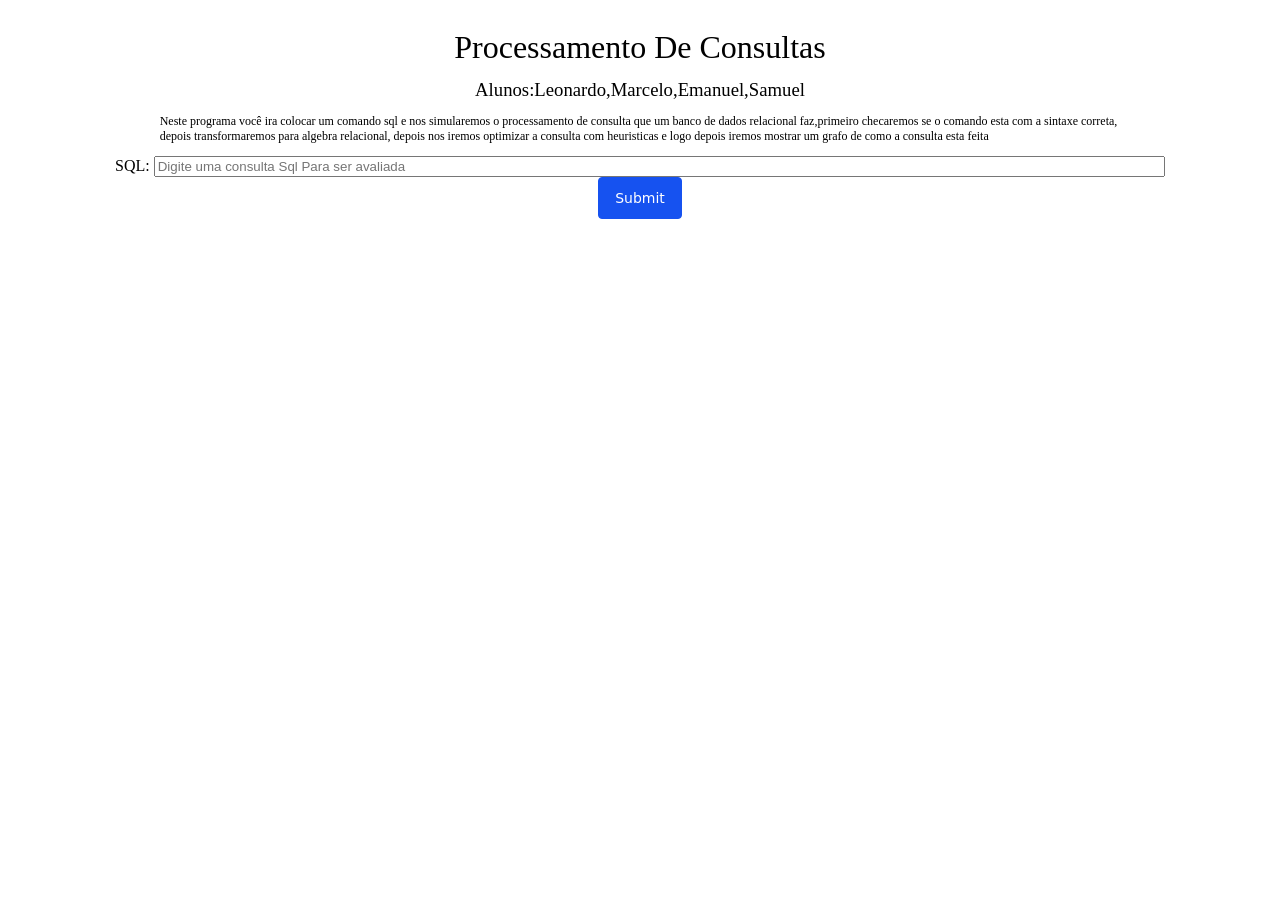
==== proj 2 banco de dados/index.html @ 15a9ea33 "first commit" ====
<head>
    <meta charset="UTF-8">
    <meta http-equiv="X-UA-Compatible" content="IE=edge">
    <meta name="viewport" content="width=device-width, initial-scale=1.0"> 
    <script src="js/jquery.js"></script>
    <link rel="stylesheet" type="text/css" href="css/main.css">
    <title>Processamento Consultas</title>
</head>
<body> 
    <div class="title-area">
        <h1>Processamento De Consultas</h1> 
        <h3>Alunos:Leonardo,Marcelo,Emanuel,Samuel</h3>
    </div> 
    <div class="explanation-header">
        <p> 
            Neste programa você ira colocar um comando sql e nos simularemos o 
            processamento de consulta que um banco de dados relacional faz,primeiro
            checaremos se o comando esta com a sintaxe correta, depois transformaremos
            para algebra relacional, depois nos iremos optimizar a consulta com heuristicas
            e logo depois iremos mostrar um grafo  de como a consulta esta feita 
        </p>
    </div>
<div class="user-input">
    <div class="input-area"> 
        <label>SQL:</label>
        <input id="mainInput" autocomplete="ON" placeholder="Digite uma consulta Sql Para ser avaliada" type="text" list="commands" />
        <ul style="display: none;" id="commands">
            <li>SELECT</li>
            <li>FROM</li>
            <li>WHERE</li>
            <li>JOIN</li>
            <li>ON</li>
            <li>=</li>
            <li>&gt</li>
            <li> &lt</li>
        </ul>
    </div> 
    <div class="submitButton">
        <button id="validateButton" class="button-26" role="button">Submit</button>
    </div>  
    <span id='validated-message'></span> 
</div> 
<script src="js/main.js"></script>
</body>
</html>
---- proj 2 banco de dados/css/main.css ----
.title-area {
    display:flex;
    flex-direction: column;
    align-items: center; 
    font-weight: normal;
} 
.title-area h1 { 
    font-weight: normal;
    margin-bottom: 1%;
} 
.title-area h3 { 
    font-weight: normal;
    margin-top: 0; 
    margin-bottom: 1%;
}
.explanation-header { 
    margin-top: 0;
    padding-left: 12%; 
    padding-right: 12%; 
    font-size: 12px;
    margin-left: auto;
    margin-right: auto; 
    display: flex;
    justify-content: center;
} 
.explanation-header p { 
    margin-top: 0; 
} 
.input-area {
    align-items: center;
    text-align: center;
}
.input-area input { 
    width: 80%;
}

/* CSS */
.button-26 {
  appearance: button;
  background-color: #1652F0;
  border: 1px solid #1652F0;
  border-radius: 4px;
  box-sizing: border-box;
  color: #FFFFFF;
  cursor: pointer;
  font-family: Graphik,-apple-system,system-ui,"Segoe UI",Roboto,Oxygen,Ubuntu,Cantarell,"Fira Sans","Droid Sans","Helvetica Neue",sans-serif;
  font-size: 14px;
  line-height: 1.15;
  overflow: visible;
  padding: 12px 16px;
  position: relative;
  text-align: center;
  text-transform: none;
  transition: all 80ms ease-in-out;
  user-select: none;
  -webkit-user-select: none;
  touch-action: manipulation;
  width: fit-content;
}

.button-26:disabled {
  opacity: .5;
}

.button-26:focus {
  outline: 0;
}

.button-26:hover {
  background-color: #0A46E4;
  border-color: #0A46E4;
}

.button-26:active {
  background-color: #0039D7;
  border-color: #0039D7;
} 
.user-input { 
    display: flex;
    flex-direction: column;
    text-align: center;
}
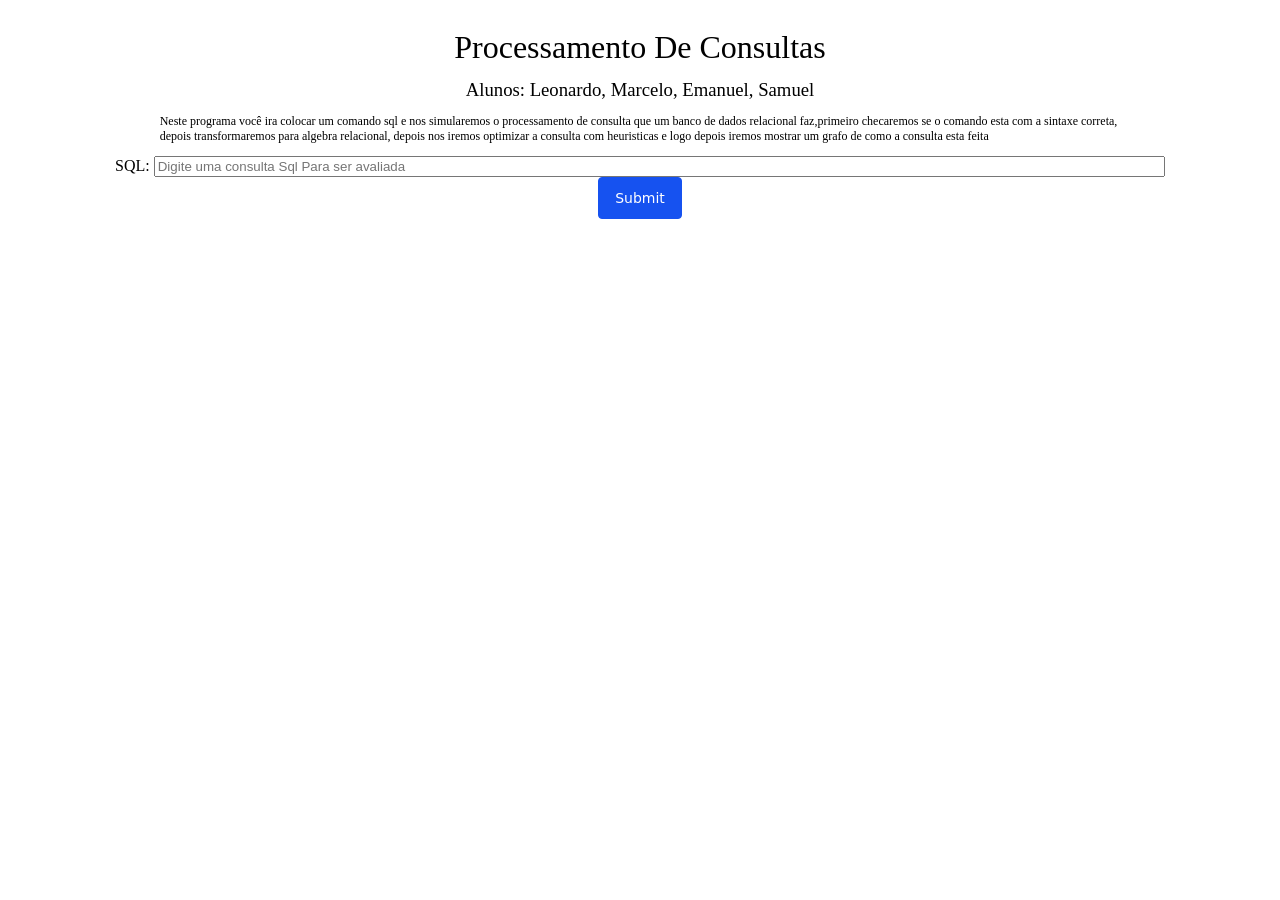
==== commit 161e55e1: "add initial variables for algebra" ====
--- a/proj 2 banco de dados/index.html
+++ b/proj 2 banco de dados/index.html
@@ -1,29 +1,29 @@
 <head>
     <meta charset="UTF-8">
     <meta http-equiv="X-UA-Compatible" content="IE=edge">
-    <meta name="viewport" content="width=device-width, initial-scale=1.0"> 
+    <meta name="viewport" content="width=device-width, initial-scale=1.0">
     <script src="js/jquery.js"></script>
     <link rel="stylesheet" type="text/css" href="css/main.css">
     <title>Processamento Consultas</title>
 </head>
-<body> 
+<body>
     <div class="title-area">
-        <h1>Processamento De Consultas</h1> 
-        <h3>Alunos:Leonardo,Marcelo,Emanuel,Samuel</h3>
-    </div> 
+        <h1>Processamento De Consultas</h1>
+        <h3>Alunos: Leonardo, Marcelo, Emanuel, Samuel</h3>
+    </div>
     <div class="explanation-header">
-        <p> 
-            Neste programa você ira colocar um comando sql e nos simularemos o 
+        <p>
+            Neste programa você ira colocar um comando sql e nos simularemos o
             processamento de consulta que um banco de dados relacional faz,primeiro
             checaremos se o comando esta com a sintaxe correta, depois transformaremos
             para algebra relacional, depois nos iremos optimizar a consulta com heuristicas
-            e logo depois iremos mostrar um grafo  de como a consulta esta feita 
+            e logo depois iremos mostrar um grafo  de como a consulta esta feita
         </p>
     </div>
 <div class="user-input">
-    <div class="input-area"> 
+    <div class="input-area">
         <label>SQL:</label>
-        <input id="mainInput" autocomplete="ON" placeholder="Digite uma consulta Sql Para ser avaliada" type="text" list="commands" />
+        <input id="mainInput" onInput="upper()" autocomplete="ON" placeholder="Digite uma consulta Sql Para ser avaliada" type="text" list="commands" />
         <ul style="display: none;" id="commands">
             <li>SELECT</li>
             <li>FROM</li>
@@ -34,12 +34,12 @@
             <li>&gt</li>
             <li> &lt</li>
         </ul>
-    </div> 
+    </div>
     <div class="submitButton">
-        <button id="validateButton" class="button-26" role="button">Submit</button>
-    </div>  
-    <span id='validated-message'></span> 
-</div> 
+        <button id="validateButton" class="button-26" onclick="validation()" role="button">Submit</button>
+    </div>
+    <span id='validated-message'></span>
+</div>
 <script src="js/main.js"></script>
 </body>
 </html>
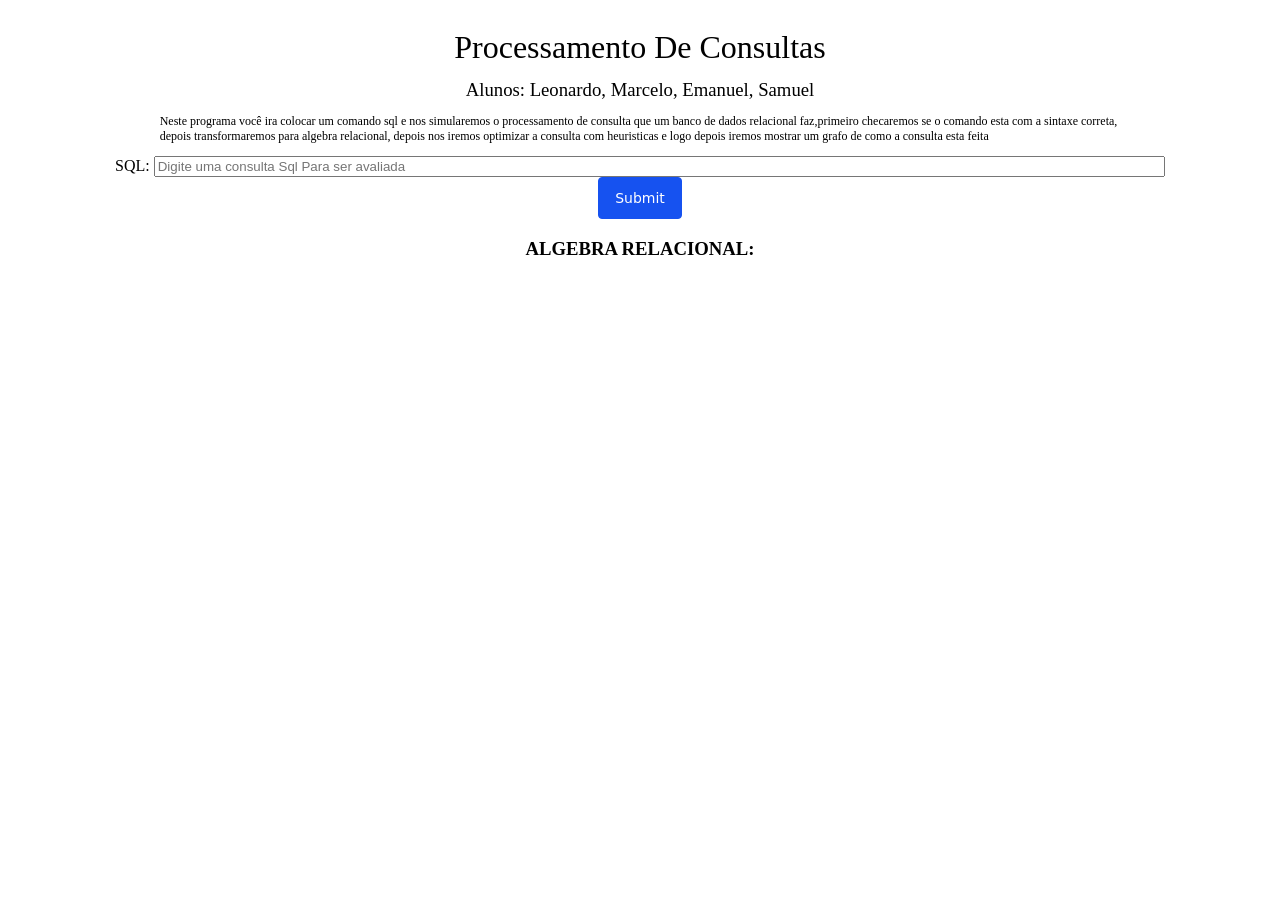
==== commit df0a7399: "fully functional aqlgebra relacional" ====
--- a/proj 2 banco de dados/index.html
+++ b/proj 2 banco de dados/index.html
@@ -38,7 +38,11 @@
     <div class="submitButton">
         <button id="validateButton" class="button-26" onclick="validation()" role="button">Submit</button>
     </div>
-    <span id='validated-message'></span>
+    <span id='validated-message'></span> 
+    <div id="algebraShowArea" style="display:flex;flex-direction:column">  
+        <h3>ALGEBRA RELACIONAL:</h3> 
+        <span id="algebraRelacional"></span>
+    </div>
 </div>
 <script src="js/main.js"></script>
 </body>
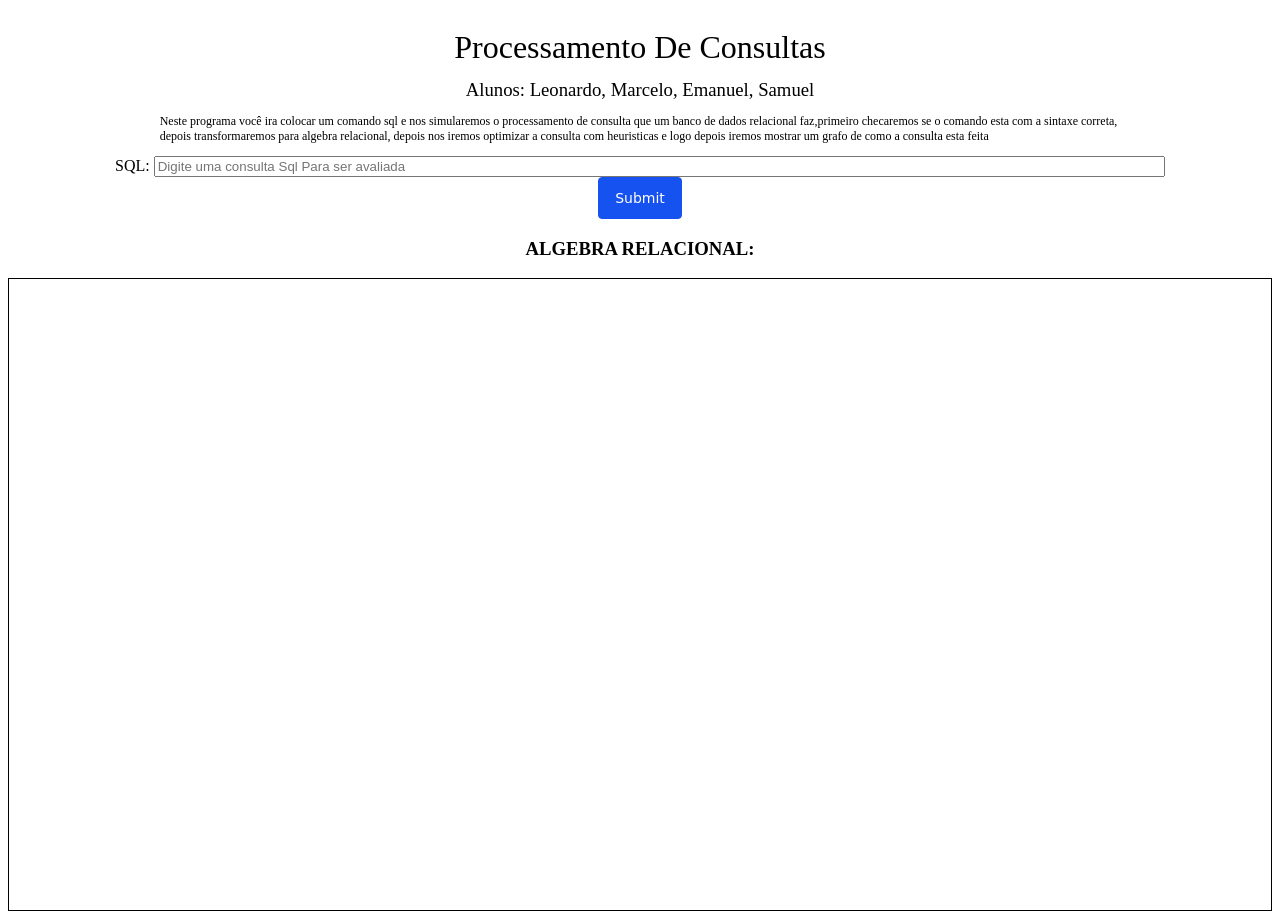
==== commit ac92d4d4: "quase" ====
--- a/proj 2 banco de dados/index.html
+++ b/proj 2 banco de dados/index.html
@@ -38,12 +38,24 @@
     <div class="submitButton">
         <button id="validateButton" class="button-26" onclick="validation()" role="button">Submit</button>
     </div>
-    <span id='validated-message'></span> 
-    <div id="algebraShowArea" style="display:flex;flex-direction:column">  
-        <h3>ALGEBRA RELACIONAL:</h3> 
+    <span id='validated-message'></span>
+    <div id="algebraShowArea" style="display:flex;flex-direction:column">
+        <h3>ALGEBRA RELACIONAL:</h3>
         <span id="algebraRelacional"></span>
     </div>
+        <canvas id="canvas"></canvas>
+
+    <div id="tree-area" style="display: none;">
+        <button class="button-26" onClick="generateTree">Generar Arvore</button>
+    </div>
 </div>
+<style>
+    canvas {
+        border: 1px solid black;
+    }
+</style>
 <script src="js/main.js"></script>
+<script src="js/tree.js"></script>
+<script src="js/btree.js"></script>
 </body>
 </html>
--- a/proj 2 banco de dados/css/main.css
+++ b/proj 2 banco de dados/css/main.css
@@ -56,6 +56,16 @@
   -webkit-user-select: none;
   touch-action: manipulation;
   width: fit-content;
+} 
+#tree-area { 
+  display: flex;
+} 
+#tree-area button { 
+  display: block; 
+  width: 10% !important; 
+  height: 10%; 
+  margin-right: auto;
+  margin-left: auto;
 }
 
 .button-26:disabled {
